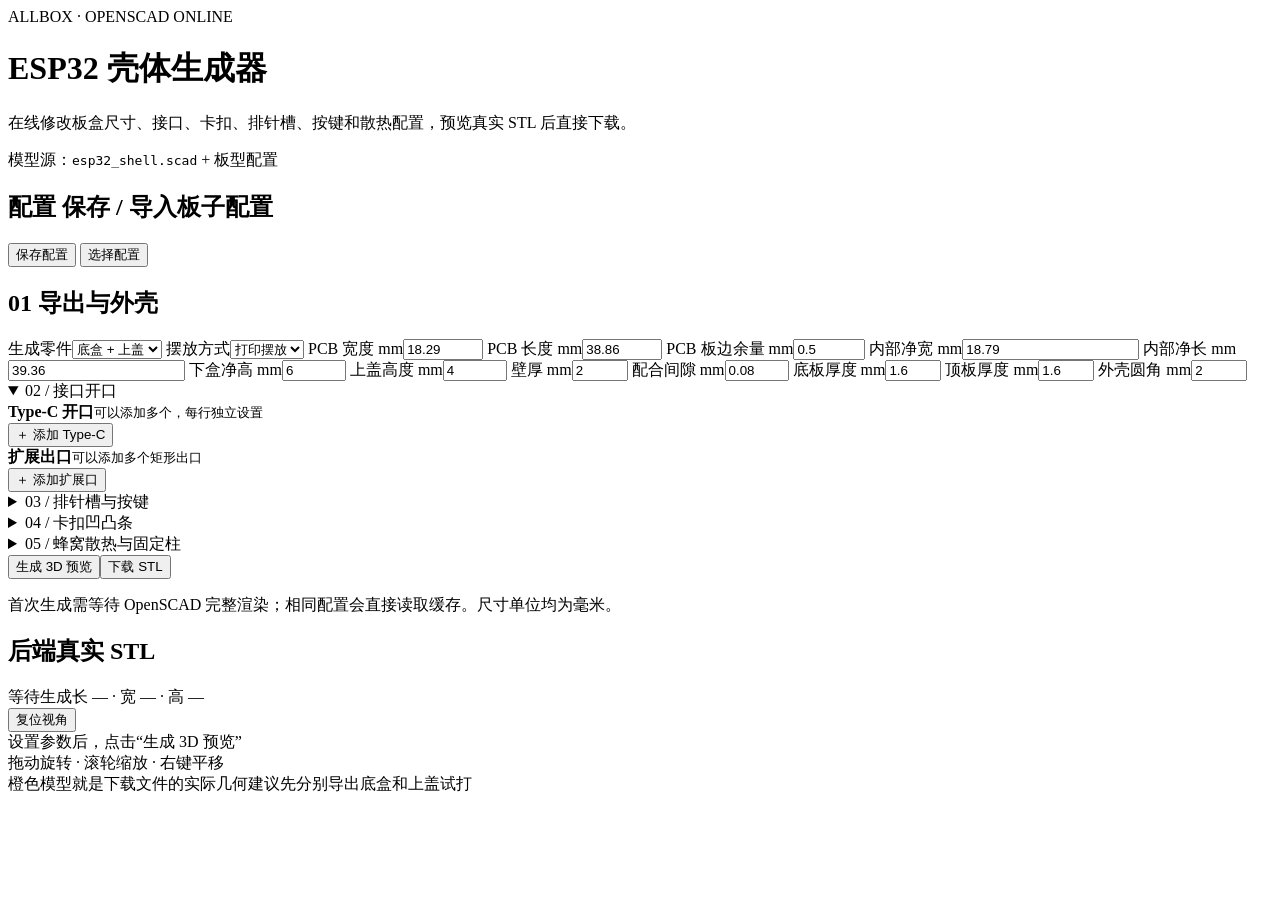
==== webapp/templates/index.html @ 2c402ced "feat:配置文件不上传" ====
<!doctype html>
<html lang="zh-CN">
<head>
  <meta charset="utf-8">
  <meta name="viewport" content="width=device-width,initial-scale=1">
  <meta name="theme-color" content="#142019">
  <link rel="icon" href="/static/favicon.svg" type="image/svg+xml">
  <title>ESP32 壳体在线生成器</title>
  <link rel="stylesheet" href="/static/style.css">
</head>
<body>
  <div class="shell">
    <header>
      <div><div class="eyebrow">ALLBOX · OPENSCAD ONLINE</div><h1>ESP32 壳体生成器</h1><p>在线修改板盒尺寸、接口、卡扣、排针槽、按键和散热配置，预览真实 STL 后直接下载。</p></div>
      <div class="source">模型源：<code>esp32_shell.scad</code> + 板型配置</div>
    </header>
    <main>
      <form id="shellForm" class="card controls">
        <div id="error" class="error"></div>
        <div id="configStatus" class="notice"></div>
        <section>
          <h2><span>配置</span> 保存 / 导入板子配置</h2>
          <div class="fields config-fields">
            <button id="openSaveConfig" class="config-button" type="button">保存配置</button>
            <button id="openLoadConfig" class="config-button" type="button">选择配置</button>
          </div>
        </section>
        <section>
          <h2><span>01</span> 导出与外壳</h2>
          <div class="fields">
            <label>生成零件<select name="part"><option value="both">底盒 + 上盖</option><option value="base">只生成底盒</option><option value="lid">只生成上盖</option></select></label>
            <label>摆放方式<select name="layout"><option value="print">打印摆放</option><option value="assembly">闭合装配</option><option value="open">打开并排</option></select></label>
            <label>PCB 宽度 mm<input name="pcb_width" type="number" min="1" max="100" step="0.01" value="18.29"></label>
            <label>PCB 长度 mm<input name="pcb_length" type="number" min="1" max="150" step="0.01" value="38.86"></label>
            <label>PCB 板边余量 mm<input name="board_clearance" type="number" min="0.01" max="10" step="0.01" value="0.5"></label>
            <label>内部净宽 mm<input name="box_width" type="number" value="18.79" readonly></label>
            <label>内部净长 mm<input name="box_length" type="number" value="39.36" readonly></label>
            <label>下盒净高 mm<input name="base_height" type="number" min="2" max="40" step="0.1" value="6"></label>
            <label>上盖高度 mm<input name="lid_height" type="number" min="2.2" max="30" step="0.1" value="4"></label>
            <label>壁厚 mm<input name="wall" type="number" min="1" max="5" step="0.1" value="2"></label>
            <label>配合间隙 mm<input name="fit_gap" type="number" min="0.02" max="0.8" step="0.01" value="0.08"></label>
            <label>底板厚度 mm<input name="bottom_t" type="number" min="0.8" max="5" step="0.1" value="1.6"></label>
            <label>顶板厚度 mm<input name="top_t" type="number" min="0.8" max="5" step="0.1" value="1.6"></label>
            <label>外壳圆角 mm<input name="corner_r" type="number" min="0.5" max="8" step="0.1" value="2"></label>
          </div>
        </section>
        <details open><summary>02 / 接口开口</summary>
          <div class="matrix-block">
            <div class="matrix-head"><div><strong>Type-C 开口</strong><small>可以添加多个，每行独立设置</small></div><button id="addTypec" class="add-row" type="button">＋ 添加 Type-C</button></div>
            <div id="typecRows" class="matrix-rows"></div>
          </div>
          <div class="matrix-block">
            <div class="matrix-head"><div><strong>扩展出口</strong><small>可以添加多个矩形出口</small></div><button id="addRect" class="add-row" type="button">＋ 添加扩展口</button></div>
            <div id="rectRows" class="matrix-rows"></div>
          </div>
        </details>
        <details><summary>03 / 排针槽与按键</summary>
          <div class="fields detail-fields">
            <label>排针行间距 mm<input name="pin_spacing" type="number" min="2" step="0.1" value="15.2"></label>
            <label>排针槽长度 mm<input name="pin_length" type="number" min="4" step="0.1" value="32"></label>
            <label>排针槽宽度 mm<input name="pin_slot_width" type="number" min="1" step="0.1" value="3"></label>
            <label>排针纵向偏移 mm<input name="pin_y_offset" type="number" step="0.01" value="0.1"></label>
          </div>
          <div class="matrix-block press-block">
            <div class="matrix-head"><div><strong>按压板</strong><small>X 以盒子中心为原点；纵向位置使用按压点中心距 front 前端内壁的距离</small></div><button id="addPress" class="add-row" type="button">＋ 添加按压板</button></div>
            <div id="pressRows" class="matrix-rows"></div>
          </div>
        </details>
        <details><summary>04 / 卡扣凹凸条</summary>
          <div class="matrix-block press-block">
            <div class="matrix-head"><div><strong>卡扣凹凸条</strong><small>左右面的位置沿 Y；前后面的位置沿 X</small></div><button id="addSnap" class="add-row" type="button">＋ 添加卡扣</button></div>
            <div id="snapRows" class="matrix-rows"></div>
          </div>
        </details>
        <details><summary>05 / 蜂窝散热与固定柱</summary>
          <div class="fields detail-fields">
            <label class="switch wide"><span>生成蜂窝散热孔</span><input name="vent_enabled" type="checkbox" checked></label>
            <label class="switch wide"><span>自动铺满并避让按键</span><input name="vent_auto_fill" type="checkbox"></label>
            <label>散热区 X mm<input name="vent_center_x" type="number" step="0.1" value="0"></label>
            <label>散热区 Y mm<input name="vent_center_y" type="number" step="0.1" value="10"></label>
            <label>蜂窝行数<input name="vent_rows" type="number" min="1" max="30" step="1" value="4"></label>
            <label>蜂窝列数<input name="vent_columns" type="number" min="1" max="30" step="1" value="5"></label>
            <label>孔径 mm<input name="vent_hole_diameter" type="number" min="1" step="0.1" value="3.3"></label>
            <label>横向间距 mm<input name="vent_pitch_x" type="number" min="1" step="0.1" value="4"></label>
            <label>纵向间距 mm<input name="vent_pitch_y" type="number" min="1" step="0.1" value="4.8"></label>
          </div>
          <div class="matrix-block press-block">
            <div class="matrix-head"><div><strong>上盖 PCB 固定柱</strong><small>可添加多个；每个可独立设置柱体(上面)直径与底座直径</small></div><button id="addPost" class="add-row" type="button">＋ 添加固定柱</button></div>
            <div id="postRows" class="matrix-rows"></div>
          </div>
        </details>
        <div class="actions"><button id="preview" class="preview-button" type="button">生成 3D 预览</button><button id="download" class="download-button" type="button">下载 STL</button></div>
        <p class="hint">首次生成需等待 OpenSCAD 完整渲染；相同配置会直接读取缓存。尺寸单位均为毫米。</p>
      </form>
      <section class="card viewer-card">
        <div class="viewer-head"><h2>后端真实 STL</h2><div id="metrics" class="metrics"></div></div>
        <div id="viewer" aria-label="ESP32 壳体 STL 三维预览">
          <div class="viewer-toolbar"><div class="viewer-info"><span id="modelInfo" class="chip">等待生成</span><span id="modelDimensions" class="chip">长 — · 宽 — · 高 —</span></div><button id="reset" class="reset" type="button">复位视角</button></div>
          <div id="canvasHost"></div><div id="loading" class="loading">设置参数后，点击“生成 3D 预览”<br>拖动旋转 · 滚轮缩放 · 右键平移</div>
        </div>
        <div class="viewer-foot"><span>橙色模型就是下载文件的实际几何</span><span>建议先分别导出底盒和上盖试打</span></div>
      </section>
    </main>
  </div>
  <dialog id="saveConfigDialog" class="modal">
    <form method="dialog" class="modal-card">
      <h3>保存配置</h3>
      <p class="modal-sub">为当前参数命名，将保存为一个配置文件（每个板子一个）。</p>
      <label>配置文件名<input id="modalConfigName" type="text" placeholder="例如：C3_主控板A" maxlength="60"></label>
      <div class="modal-actions">
        <button id="cancelSaveConfig" class="config-button" type="button">取消</button>
        <button id="confirmSaveConfig" class="config-button primary" type="submit">保存</button>
      </div>
    </form>
  </dialog>
  <dialog id="loadConfigDialog" class="modal">
    <form method="dialog" class="modal-card">
      <h3>选择配置</h3>
      <p class="modal-sub">选择要加载的配置文件，加载后自动生成预览。</p>
      <label>已保存的配置<select id="modalConfigList" class="modal-select" size="8"><option value="">— 暂无已保存配置 —</option></select></label>
      <div class="modal-actions">
        <button id="cancelLoadConfig" class="config-button" type="button">取消</button>
        <button id="confirmLoadConfig" class="config-button primary" type="submit">加载</button>
      </div>
    </form>
  </dialog>
  <script src="/static/vendor/three.min.js"></script>
  <script src="/static/vendor/STLLoader.js"></script>
  <script src="/static/vendor/OrbitControls.js"></script>
  <script src="/static/app.js"></script>
</body>
</html>
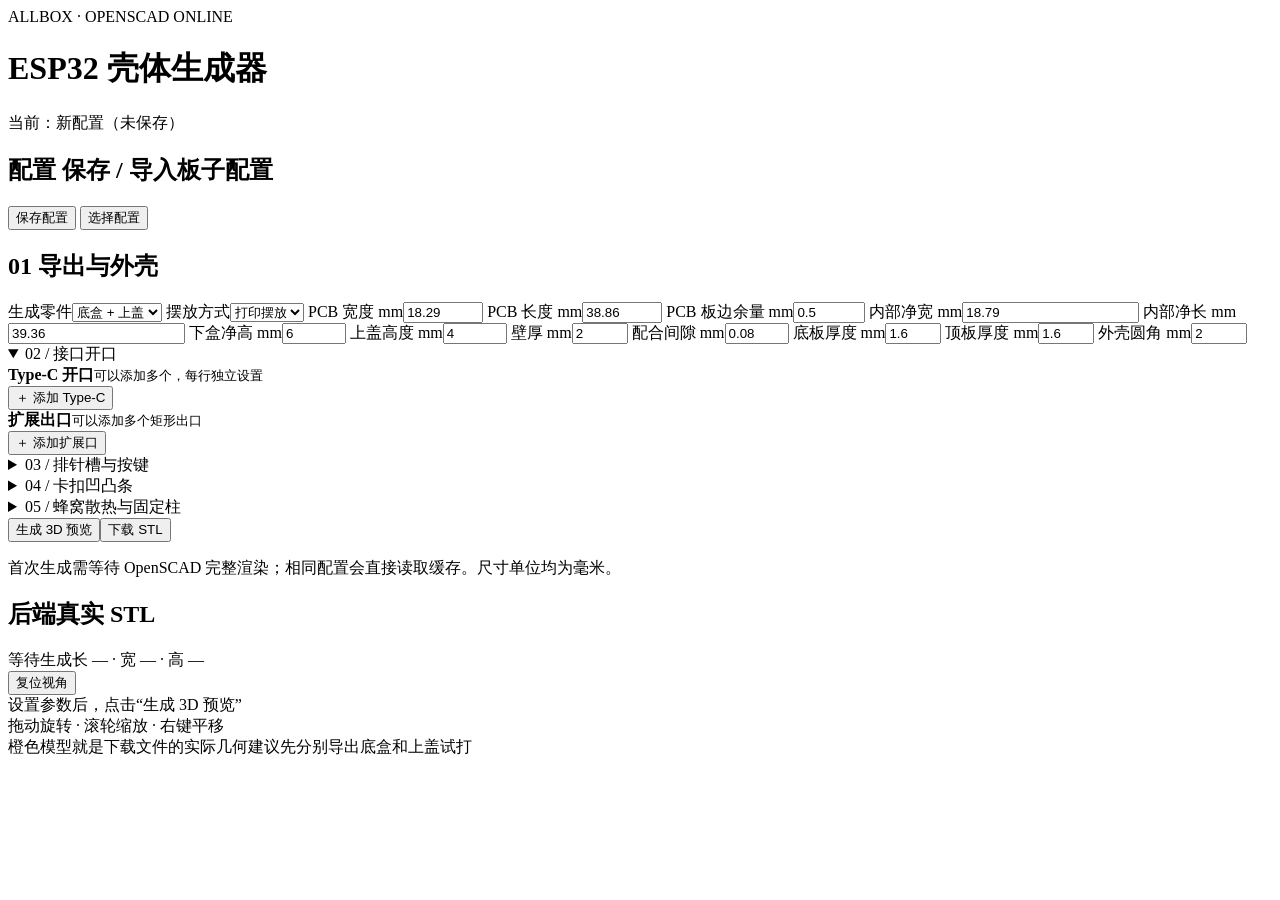
==== commit 56f6b654: "feat:反转" ====
--- a/webapp/templates/index.html
+++ b/webapp/templates/index.html
@@ -11,8 +11,8 @@
 <body>
   <div class="shell">
     <header>
-      <div><div class="eyebrow">ALLBOX · OPENSCAD ONLINE</div><h1>ESP32 壳体生成器</h1><p>在线修改板盒尺寸、接口、卡扣、排针槽、按键和散热配置，预览真实 STL 后直接下载。</p></div>
-      <div class="source">模型源：<code>esp32_shell.scad</code> + 板型配置</div>
+      <div><div class="eyebrow">ALLBOX · OPENSCAD ONLINE</div><h1>ESP32 壳体生成器</h1></div>
+      <div id="configMode" class="source">当前：新配置（未保存）</div>
     </header>
     <main>
       <form id="shellForm" class="card controls">
@@ -85,7 +85,7 @@
             <label>纵向间距 mm<input name="vent_pitch_y" type="number" min="1" step="0.1" value="4.8"></label>
           </div>
           <div class="matrix-block press-block">
-            <div class="matrix-head"><div><strong>上盖 PCB 固定柱</strong><small>可添加多个；每个可独立设置柱体(上面)直径与底座直径</small></div><button id="addPost" class="add-row" type="button">＋ 添加固定柱</button></div>
+            <div class="matrix-head"><div><strong>上盖 PCB 固定柱</strong><small>纵向位置使用柱子中心距 front 前端内壁的距离</small></div><button id="addPost" class="add-row" type="button">＋ 添加固定柱</button></div>
             <div id="postRows" class="matrix-rows"></div>
           </div>
         </details>
@@ -105,7 +105,8 @@
   <dialog id="saveConfigDialog" class="modal">
     <form method="dialog" class="modal-card">
       <h3>保存配置</h3>
-      <p class="modal-sub">为当前参数命名，将保存为一个配置文件（每个板子一个）。</p>
+      <p class="modal-sub">可以新建配置，也可以选择已有配置并保存修改。</p>
+      <label>保存到<select id="modalSaveTarget"><option value="">＋ 新建配置</option></select></label>
       <label>配置文件名<input id="modalConfigName" type="text" placeholder="例如：C3_主控板A" maxlength="60"></label>
       <div class="modal-actions">
         <button id="cancelSaveConfig" class="config-button" type="button">取消</button>
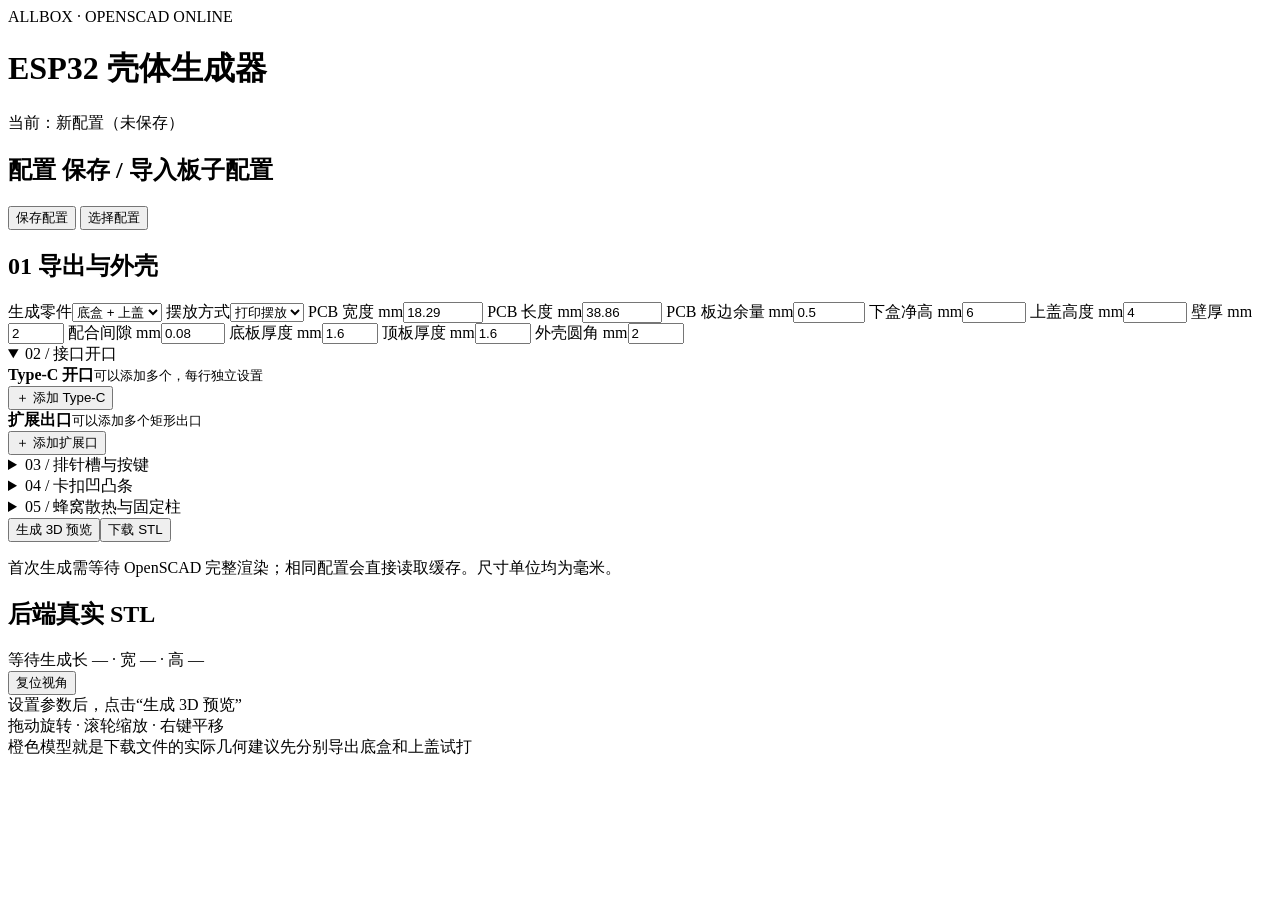
==== commit 9cc79a52: "feat:不展示两个中间参数" ====
--- a/webapp/templates/index.html
+++ b/webapp/templates/index.html
@@ -33,8 +33,6 @@
             <label>PCB 宽度 mm<input name="pcb_width" type="number" min="1" max="100" step="0.01" value="18.29"></label>
             <label>PCB 长度 mm<input name="pcb_length" type="number" min="1" max="150" step="0.01" value="38.86"></label>
             <label>PCB 板边余量 mm<input name="board_clearance" type="number" min="0.01" max="10" step="0.01" value="0.5"></label>
-            <label>内部净宽 mm<input name="box_width" type="number" value="18.79" readonly></label>
-            <label>内部净长 mm<input name="box_length" type="number" value="39.36" readonly></label>
             <label>下盒净高 mm<input name="base_height" type="number" min="2" max="40" step="0.1" value="6"></label>
             <label>上盖高度 mm<input name="lid_height" type="number" min="2.2" max="30" step="0.1" value="4"></label>
             <label>壁厚 mm<input name="wall" type="number" min="1" max="5" step="0.1" value="2"></label>
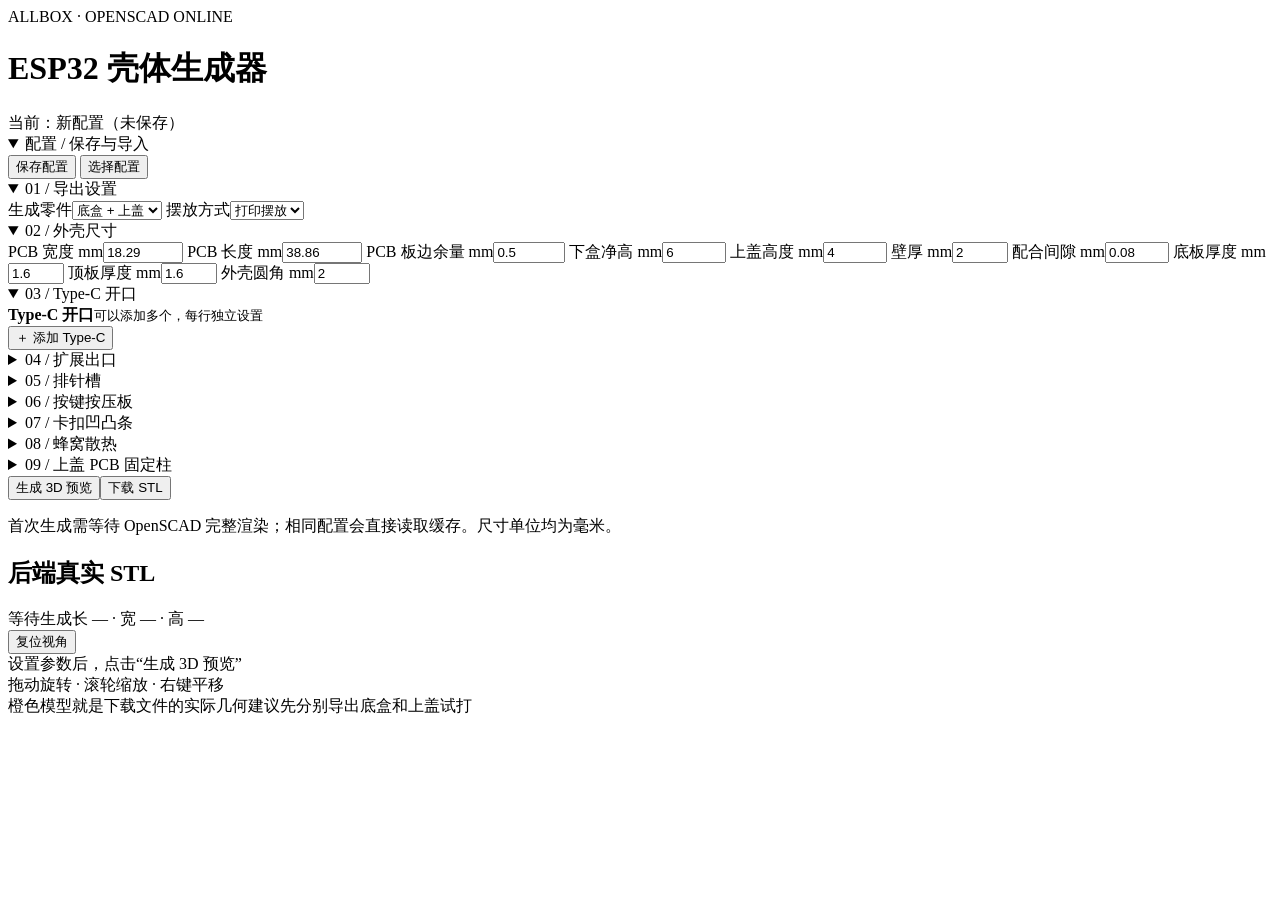
==== commit 1f6644c9: "feat:完善代码" ====
--- a/webapp/templates/index.html
+++ b/webapp/templates/index.html
@@ -18,18 +18,20 @@
       <form id="shellForm" class="card controls">
         <div id="error" class="error"></div>
         <div id="configStatus" class="notice"></div>
-        <section>
-          <h2><span>配置</span> 保存 / 导入板子配置</h2>
+        <details open><summary>配置 / 保存与导入</summary>
           <div class="fields config-fields">
             <button id="openSaveConfig" class="config-button" type="button">保存配置</button>
             <button id="openLoadConfig" class="config-button" type="button">选择配置</button>
           </div>
-        </section>
-        <section>
-          <h2><span>01</span> 导出与外壳</h2>
+        </details>
+        <details open><summary>01 / 导出设置</summary>
           <div class="fields">
             <label>生成零件<select name="part"><option value="both">底盒 + 上盖</option><option value="base">只生成底盒</option><option value="lid">只生成上盖</option></select></label>
             <label>摆放方式<select name="layout"><option value="print">打印摆放</option><option value="assembly">闭合装配</option><option value="open">打开并排</option></select></label>
+          </div>
+        </details>
+        <details open><summary>02 / 外壳尺寸</summary>
+          <div class="fields">
             <label>PCB 宽度 mm<input name="pcb_width" type="number" min="1" max="100" step="0.01" value="18.29"></label>
             <label>PCB 长度 mm<input name="pcb_length" type="number" min="1" max="150" step="0.01" value="38.86"></label>
             <label>PCB 板边余量 mm<input name="board_clearance" type="number" min="0.01" max="10" step="0.01" value="0.5"></label>
@@ -41,38 +43,43 @@
             <label>顶板厚度 mm<input name="top_t" type="number" min="0.8" max="5" step="0.1" value="1.6"></label>
             <label>外壳圆角 mm<input name="corner_r" type="number" min="0.5" max="8" step="0.1" value="2"></label>
           </div>
-        </section>
-        <details open><summary>02 / 接口开口</summary>
+        </details>
+        <details open><summary>03 / Type-C 开口</summary>
           <div class="matrix-block">
             <div class="matrix-head"><div><strong>Type-C 开口</strong><small>可以添加多个，每行独立设置</small></div><button id="addTypec" class="add-row" type="button">＋ 添加 Type-C</button></div>
             <div id="typecRows" class="matrix-rows"></div>
           </div>
+        </details>
+        <details><summary>04 / 扩展出口</summary>
           <div class="matrix-block">
             <div class="matrix-head"><div><strong>扩展出口</strong><small>可以添加多个矩形出口</small></div><button id="addRect" class="add-row" type="button">＋ 添加扩展口</button></div>
             <div id="rectRows" class="matrix-rows"></div>
           </div>
         </details>
-        <details><summary>03 / 排针槽与按键</summary>
+        <details><summary>05 / 排针槽</summary>
           <div class="fields detail-fields">
+            <label class="switch wide"><span>生成排针槽</span><input name="pin_enabled" type="checkbox"></label>
             <label>排针行间距 mm<input name="pin_spacing" type="number" min="2" step="0.1" value="15.2"></label>
             <label>排针槽长度 mm<input name="pin_length" type="number" min="4" step="0.1" value="32"></label>
             <label>排针槽宽度 mm<input name="pin_slot_width" type="number" min="1" step="0.1" value="3"></label>
             <label>排针纵向偏移 mm<input name="pin_y_offset" type="number" step="0.01" value="0.1"></label>
           </div>
+        </details>
+        <details><summary>06 / 按键按压板</summary>
           <div class="matrix-block press-block">
             <div class="matrix-head"><div><strong>按压板</strong><small>X 以盒子中心为原点；纵向位置使用按压点中心距 front 前端内壁的距离</small></div><button id="addPress" class="add-row" type="button">＋ 添加按压板</button></div>
             <div id="pressRows" class="matrix-rows"></div>
           </div>
         </details>
-        <details><summary>04 / 卡扣凹凸条</summary>
+        <details><summary>07 / 卡扣凹凸条</summary>
           <div class="matrix-block press-block">
-            <div class="matrix-head"><div><strong>卡扣凹凸条</strong><small>左右面的位置沿 Y；前后面的位置沿 X</small></div><button id="addSnap" class="add-row" type="button">＋ 添加卡扣</button></div>
+            <div class="matrix-head"><div><strong>卡扣凹凸条</strong><small>只生成完整的 5 mm 凹凸条；避开两端圆角，放不下就减少一条，再以至少 4 mm 净距均匀排列</small></div><div class="matrix-actions"><button id="autoSnap" class="add-row auto-row" type="button">自动生成</button><button id="addSnap" class="add-row" type="button">＋ 添加卡扣</button></div></div>
             <div id="snapRows" class="matrix-rows"></div>
           </div>
         </details>
-        <details><summary>05 / 蜂窝散热与固定柱</summary>
+        <details><summary>08 / 蜂窝散热</summary>
           <div class="fields detail-fields">
-            <label class="switch wide"><span>生成蜂窝散热孔</span><input name="vent_enabled" type="checkbox" checked></label>
+            <label class="switch wide"><span>生成蜂窝散热孔</span><input name="vent_enabled" type="checkbox"></label>
             <label class="switch wide"><span>自动铺满并避让按键</span><input name="vent_auto_fill" type="checkbox"></label>
             <label>散热区 X mm<input name="vent_center_x" type="number" step="0.1" value="0"></label>
             <label>散热区 Y mm<input name="vent_center_y" type="number" step="0.1" value="10"></label>
@@ -82,6 +89,8 @@
             <label>横向间距 mm<input name="vent_pitch_x" type="number" min="1" step="0.1" value="4"></label>
             <label>纵向间距 mm<input name="vent_pitch_y" type="number" min="1" step="0.1" value="4.8"></label>
           </div>
+        </details>
+        <details><summary>09 / 上盖 PCB 固定柱</summary>
           <div class="matrix-block press-block">
             <div class="matrix-head"><div><strong>上盖 PCB 固定柱</strong><small>纵向位置使用柱子中心距 front 前端内壁的距离</small></div><button id="addPost" class="add-row" type="button">＋ 添加固定柱</button></div>
             <div id="postRows" class="matrix-rows"></div>
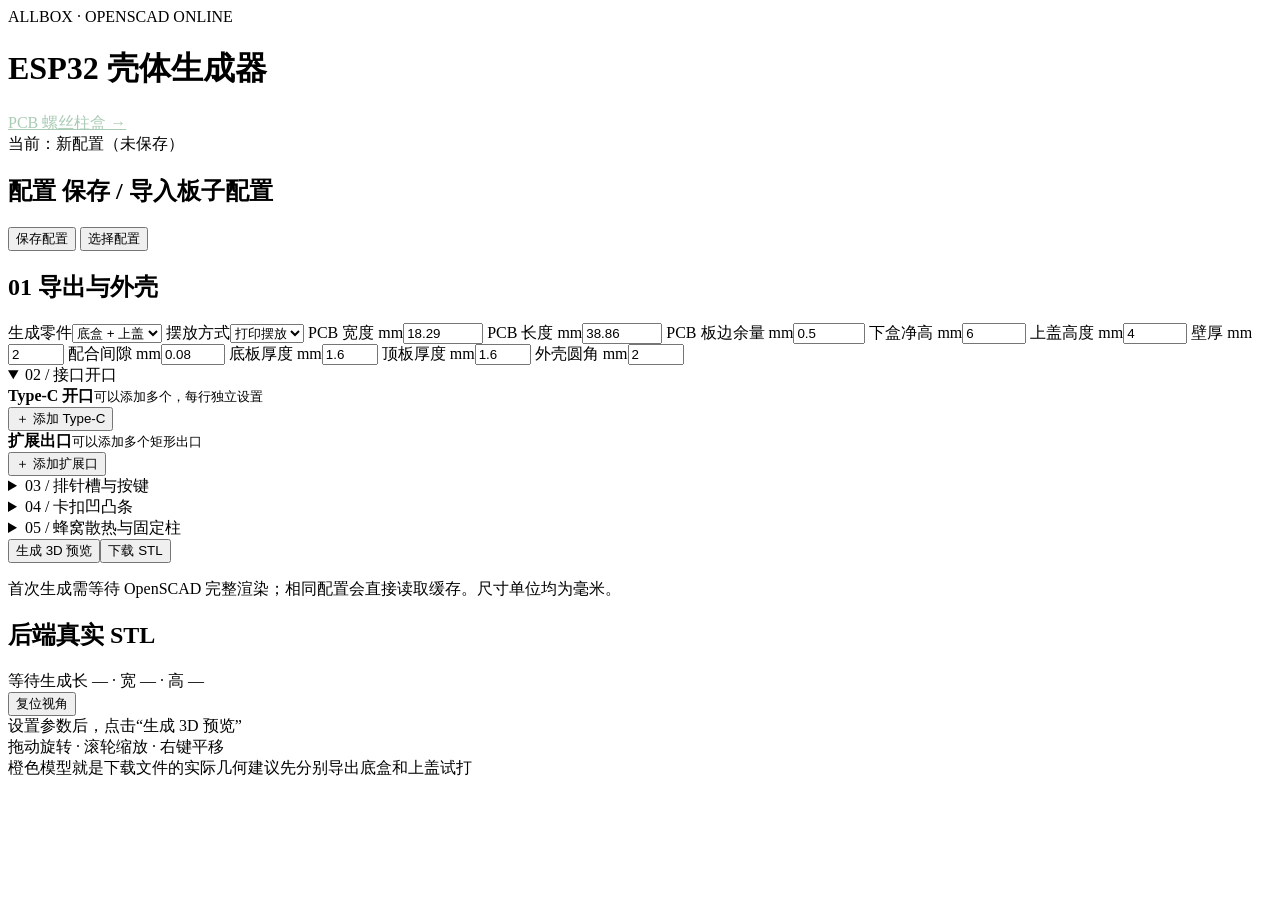
==== commit 21fff9b8: "feat:pcb 板子增加界面" ====
--- a/webapp/templates/index.html
+++ b/webapp/templates/index.html
@@ -12,26 +12,25 @@
   <div class="shell">
     <header>
       <div><div class="eyebrow">ALLBOX · OPENSCAD ONLINE</div><h1>ESP32 壳体生成器</h1></div>
+      <a href="/pcb" style="color:#a9cbb4">PCB 螺丝柱盒 →</a>
       <div id="configMode" class="source">当前：新配置（未保存）</div>
     </header>
     <main>
       <form id="shellForm" class="card controls">
         <div id="error" class="error"></div>
         <div id="configStatus" class="notice"></div>
-        <details open><summary>配置 / 保存与导入</summary>
+        <section>
+          <h2><span>配置</span> 保存 / 导入板子配置</h2>
           <div class="fields config-fields">
             <button id="openSaveConfig" class="config-button" type="button">保存配置</button>
             <button id="openLoadConfig" class="config-button" type="button">选择配置</button>
           </div>
-        </details>
-        <details open><summary>01 / 导出设置</summary>
+        </section>
+        <section>
+          <h2><span>01</span> 导出与外壳</h2>
           <div class="fields">
             <label>生成零件<select name="part"><option value="both">底盒 + 上盖</option><option value="base">只生成底盒</option><option value="lid">只生成上盖</option></select></label>
             <label>摆放方式<select name="layout"><option value="print">打印摆放</option><option value="assembly">闭合装配</option><option value="open">打开并排</option></select></label>
-          </div>
-        </details>
-        <details open><summary>02 / 外壳尺寸</summary>
-          <div class="fields">
             <label>PCB 宽度 mm<input name="pcb_width" type="number" min="1" max="100" step="0.01" value="18.29"></label>
             <label>PCB 长度 mm<input name="pcb_length" type="number" min="1" max="150" step="0.01" value="38.86"></label>
             <label>PCB 板边余量 mm<input name="board_clearance" type="number" min="0.01" max="10" step="0.01" value="0.5"></label>
@@ -43,20 +42,18 @@
             <label>顶板厚度 mm<input name="top_t" type="number" min="0.8" max="5" step="0.1" value="1.6"></label>
             <label>外壳圆角 mm<input name="corner_r" type="number" min="0.5" max="8" step="0.1" value="2"></label>
           </div>
-        </details>
-        <details open><summary>03 / Type-C 开口</summary>
+        </section>
+        <details open><summary>02 / 接口开口</summary>
           <div class="matrix-block">
             <div class="matrix-head"><div><strong>Type-C 开口</strong><small>可以添加多个，每行独立设置</small></div><button id="addTypec" class="add-row" type="button">＋ 添加 Type-C</button></div>
             <div id="typecRows" class="matrix-rows"></div>
           </div>
-        </details>
-        <details><summary>04 / 扩展出口</summary>
           <div class="matrix-block">
             <div class="matrix-head"><div><strong>扩展出口</strong><small>可以添加多个矩形出口</small></div><button id="addRect" class="add-row" type="button">＋ 添加扩展口</button></div>
             <div id="rectRows" class="matrix-rows"></div>
           </div>
         </details>
-        <details><summary>05 / 排针槽</summary>
+        <details><summary>03 / 排针槽与按键</summary>
           <div class="fields detail-fields">
             <label class="switch wide"><span>生成排针槽</span><input name="pin_enabled" type="checkbox"></label>
             <label>排针行间距 mm<input name="pin_spacing" type="number" min="2" step="0.1" value="15.2"></label>
@@ -64,20 +61,18 @@
             <label>排针槽宽度 mm<input name="pin_slot_width" type="number" min="1" step="0.1" value="3"></label>
             <label>排针纵向偏移 mm<input name="pin_y_offset" type="number" step="0.01" value="0.1"></label>
           </div>
-        </details>
-        <details><summary>06 / 按键按压板</summary>
           <div class="matrix-block press-block">
             <div class="matrix-head"><div><strong>按压板</strong><small>X 以盒子中心为原点；纵向位置使用按压点中心距 front 前端内壁的距离</small></div><button id="addPress" class="add-row" type="button">＋ 添加按压板</button></div>
             <div id="pressRows" class="matrix-rows"></div>
           </div>
         </details>
-        <details><summary>07 / 卡扣凹凸条</summary>
+        <details><summary>04 / 卡扣凹凸条</summary>
           <div class="matrix-block press-block">
-            <div class="matrix-head"><div><strong>卡扣凹凸条</strong><small>只生成完整的 5 mm 凹凸条；避开两端圆角，放不下就减少一条，再以至少 4 mm 净距均匀排列</small></div><div class="matrix-actions"><button id="autoSnap" class="add-row auto-row" type="button">自动生成</button><button id="addSnap" class="add-row" type="button">＋ 添加卡扣</button></div></div>
+            <div class="matrix-head"><div><strong>卡扣凹凸条</strong><small>左右面的位置沿 Y；前后面的位置沿 X</small></div><button id="addSnap" class="add-row" type="button">＋ 添加卡扣</button></div>
             <div id="snapRows" class="matrix-rows"></div>
           </div>
         </details>
-        <details><summary>08 / 蜂窝散热</summary>
+        <details><summary>05 / 蜂窝散热与固定柱</summary>
           <div class="fields detail-fields">
             <label class="switch wide"><span>生成蜂窝散热孔</span><input name="vent_enabled" type="checkbox"></label>
             <label class="switch wide"><span>自动铺满并避让按键</span><input name="vent_auto_fill" type="checkbox"></label>
@@ -89,8 +84,6 @@
             <label>横向间距 mm<input name="vent_pitch_x" type="number" min="1" step="0.1" value="4"></label>
             <label>纵向间距 mm<input name="vent_pitch_y" type="number" min="1" step="0.1" value="4.8"></label>
           </div>
-        </details>
-        <details><summary>09 / 上盖 PCB 固定柱</summary>
           <div class="matrix-block press-block">
             <div class="matrix-head"><div><strong>上盖 PCB 固定柱</strong><small>纵向位置使用柱子中心距 front 前端内壁的距离</small></div><button id="addPost" class="add-row" type="button">＋ 添加固定柱</button></div>
             <div id="postRows" class="matrix-rows"></div>
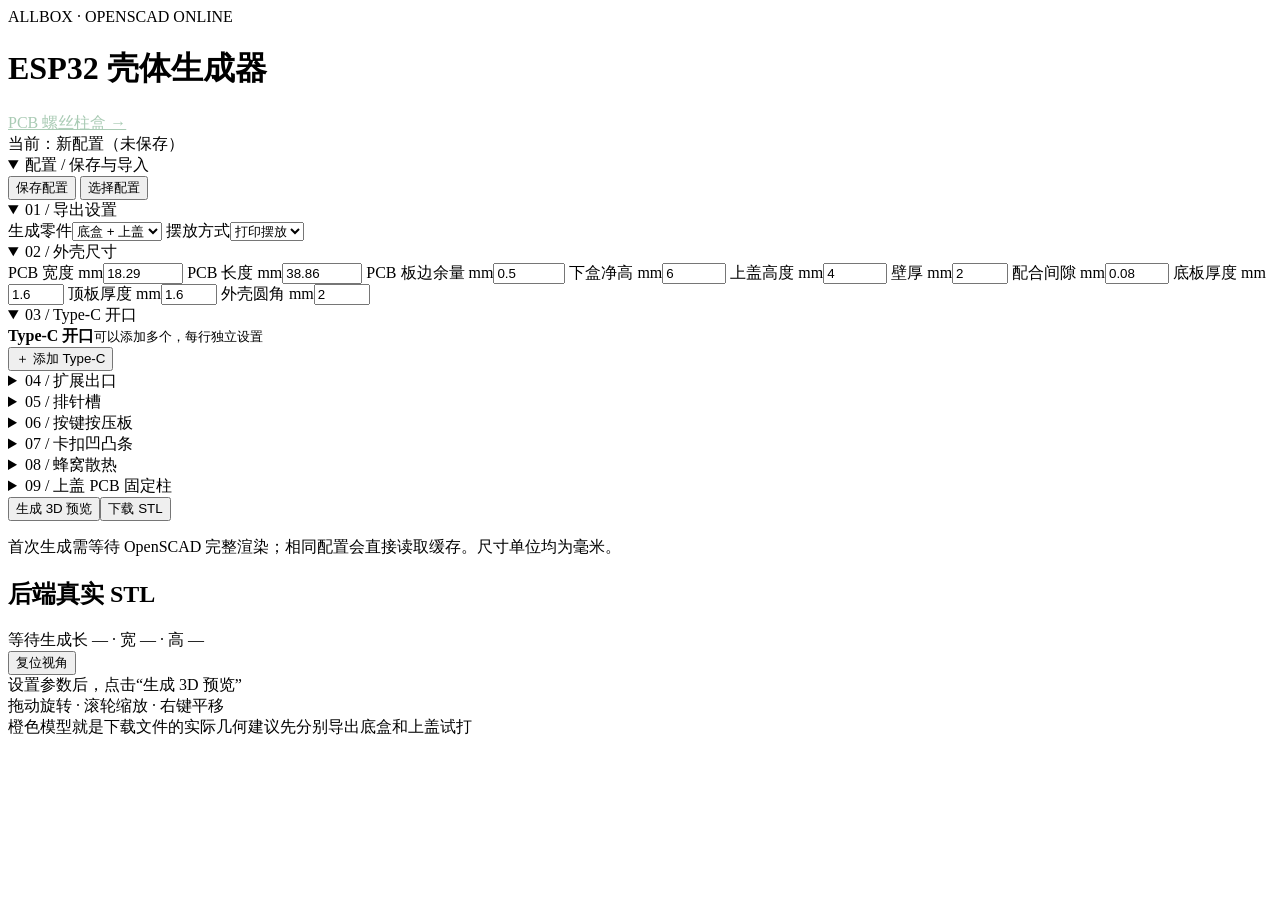
==== commit 0618af06: "Merge branch 'main' of github.com:newjokker/AllBox # Conflicts: #	webapp/deploy-to-cloud.sh" ====
--- a/webapp/templates/index.html
+++ b/webapp/templates/index.html
@@ -19,18 +19,20 @@
       <form id="shellForm" class="card controls">
         <div id="error" class="error"></div>
         <div id="configStatus" class="notice"></div>
-        <section>
-          <h2><span>配置</span> 保存 / 导入板子配置</h2>
+        <details open><summary>配置 / 保存与导入</summary>
           <div class="fields config-fields">
             <button id="openSaveConfig" class="config-button" type="button">保存配置</button>
             <button id="openLoadConfig" class="config-button" type="button">选择配置</button>
           </div>
-        </section>
-        <section>
-          <h2><span>01</span> 导出与外壳</h2>
+        </details>
+        <details open><summary>01 / 导出设置</summary>
           <div class="fields">
             <label>生成零件<select name="part"><option value="both">底盒 + 上盖</option><option value="base">只生成底盒</option><option value="lid">只生成上盖</option></select></label>
             <label>摆放方式<select name="layout"><option value="print">打印摆放</option><option value="assembly">闭合装配</option><option value="open">打开并排</option></select></label>
+          </div>
+        </details>
+        <details open><summary>02 / 外壳尺寸</summary>
+          <div class="fields">
             <label>PCB 宽度 mm<input name="pcb_width" type="number" min="1" max="100" step="0.01" value="18.29"></label>
             <label>PCB 长度 mm<input name="pcb_length" type="number" min="1" max="150" step="0.01" value="38.86"></label>
             <label>PCB 板边余量 mm<input name="board_clearance" type="number" min="0.01" max="10" step="0.01" value="0.5"></label>
@@ -42,18 +44,20 @@
             <label>顶板厚度 mm<input name="top_t" type="number" min="0.8" max="5" step="0.1" value="1.6"></label>
             <label>外壳圆角 mm<input name="corner_r" type="number" min="0.5" max="8" step="0.1" value="2"></label>
           </div>
-        </section>
-        <details open><summary>02 / 接口开口</summary>
+        </details>
+        <details open><summary>03 / Type-C 开口</summary>
           <div class="matrix-block">
             <div class="matrix-head"><div><strong>Type-C 开口</strong><small>可以添加多个，每行独立设置</small></div><button id="addTypec" class="add-row" type="button">＋ 添加 Type-C</button></div>
             <div id="typecRows" class="matrix-rows"></div>
           </div>
+        </details>
+        <details><summary>04 / 扩展出口</summary>
           <div class="matrix-block">
             <div class="matrix-head"><div><strong>扩展出口</strong><small>可以添加多个矩形出口</small></div><button id="addRect" class="add-row" type="button">＋ 添加扩展口</button></div>
             <div id="rectRows" class="matrix-rows"></div>
           </div>
         </details>
-        <details><summary>03 / 排针槽与按键</summary>
+        <details><summary>05 / 排针槽</summary>
           <div class="fields detail-fields">
             <label class="switch wide"><span>生成排针槽</span><input name="pin_enabled" type="checkbox"></label>
             <label>排针行间距 mm<input name="pin_spacing" type="number" min="2" step="0.1" value="15.2"></label>
@@ -61,18 +65,20 @@
             <label>排针槽宽度 mm<input name="pin_slot_width" type="number" min="1" step="0.1" value="3"></label>
             <label>排针纵向偏移 mm<input name="pin_y_offset" type="number" step="0.01" value="0.1"></label>
           </div>
+        </details>
+        <details><summary>06 / 按键按压板</summary>
           <div class="matrix-block press-block">
             <div class="matrix-head"><div><strong>按压板</strong><small>X 以盒子中心为原点；纵向位置使用按压点中心距 front 前端内壁的距离</small></div><button id="addPress" class="add-row" type="button">＋ 添加按压板</button></div>
             <div id="pressRows" class="matrix-rows"></div>
           </div>
         </details>
-        <details><summary>04 / 卡扣凹凸条</summary>
+        <details><summary>07 / 卡扣凹凸条</summary>
           <div class="matrix-block press-block">
-            <div class="matrix-head"><div><strong>卡扣凹凸条</strong><small>左右面的位置沿 Y；前后面的位置沿 X</small></div><button id="addSnap" class="add-row" type="button">＋ 添加卡扣</button></div>
+            <div class="matrix-head"><div><strong>卡扣凹凸条</strong><small>只生成完整的 5 mm 凹凸条；避开两端圆角，放不下就减少一条，再以至少 4 mm 净距均匀排列</small></div><div class="matrix-actions"><button id="autoSnap" class="add-row auto-row" type="button">自动生成</button><button id="addSnap" class="add-row" type="button">＋ 添加卡扣</button></div></div>
             <div id="snapRows" class="matrix-rows"></div>
           </div>
         </details>
-        <details><summary>05 / 蜂窝散热与固定柱</summary>
+        <details><summary>08 / 蜂窝散热</summary>
           <div class="fields detail-fields">
             <label class="switch wide"><span>生成蜂窝散热孔</span><input name="vent_enabled" type="checkbox"></label>
             <label class="switch wide"><span>自动铺满并避让按键</span><input name="vent_auto_fill" type="checkbox"></label>
@@ -84,6 +90,8 @@
             <label>横向间距 mm<input name="vent_pitch_x" type="number" min="1" step="0.1" value="4"></label>
             <label>纵向间距 mm<input name="vent_pitch_y" type="number" min="1" step="0.1" value="4.8"></label>
           </div>
+        </details>
+        <details><summary>09 / 上盖 PCB 固定柱</summary>
           <div class="matrix-block press-block">
             <div class="matrix-head"><div><strong>上盖 PCB 固定柱</strong><small>纵向位置使用柱子中心距 front 前端内壁的距离</small></div><button id="addPost" class="add-row" type="button">＋ 添加固定柱</button></div>
             <div id="postRows" class="matrix-rows"></div>
